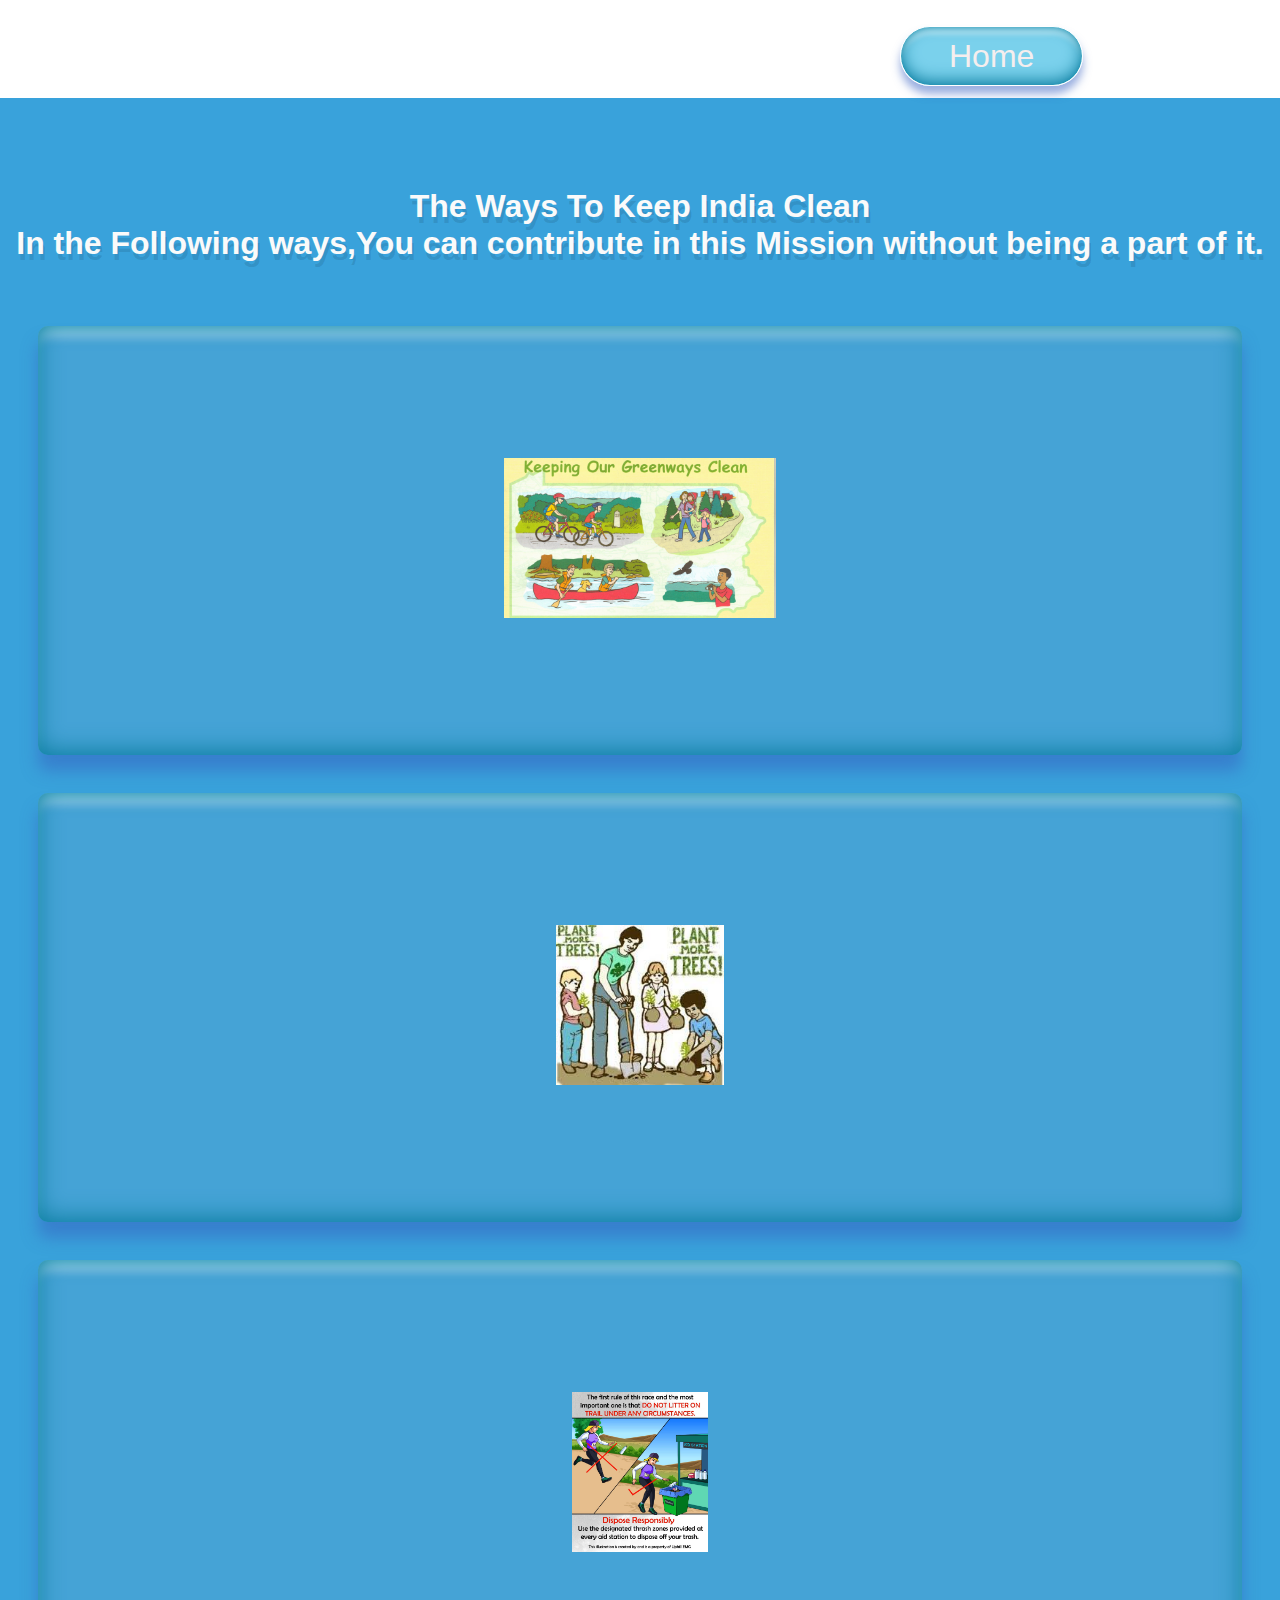
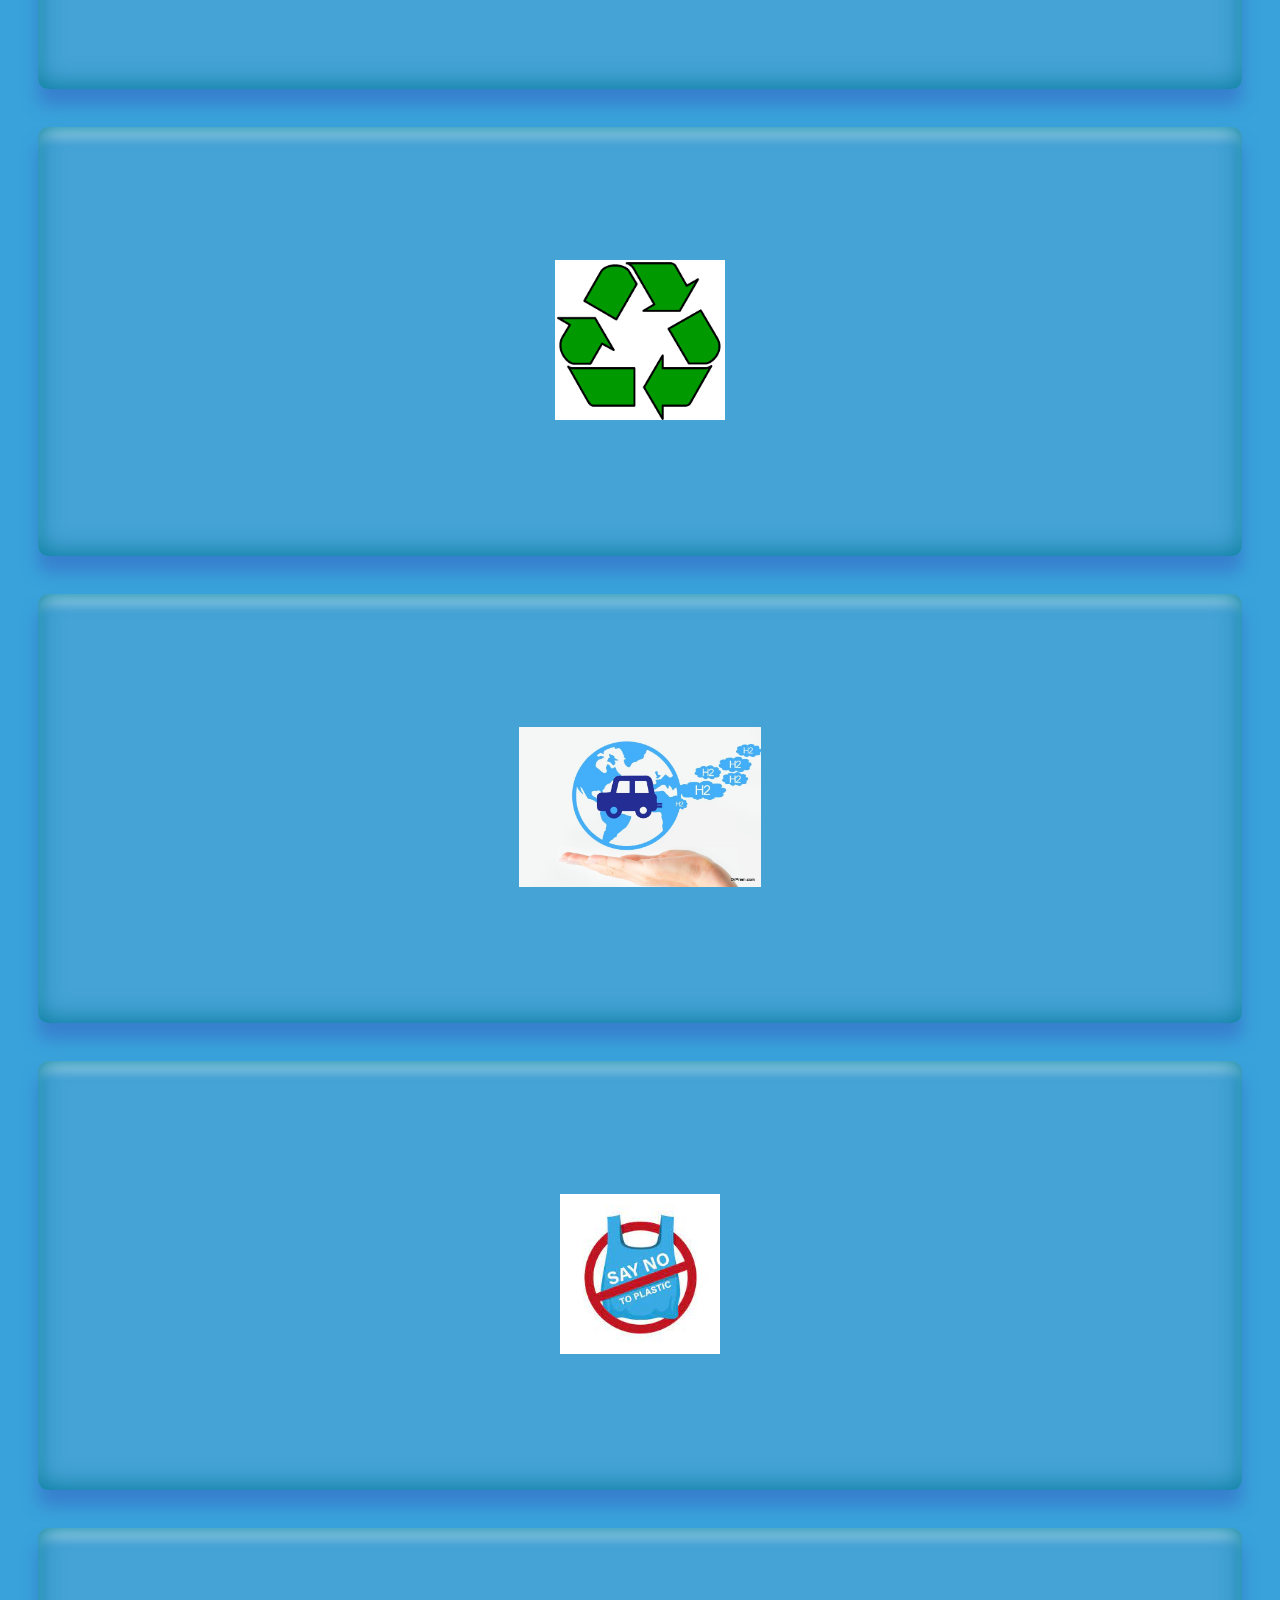
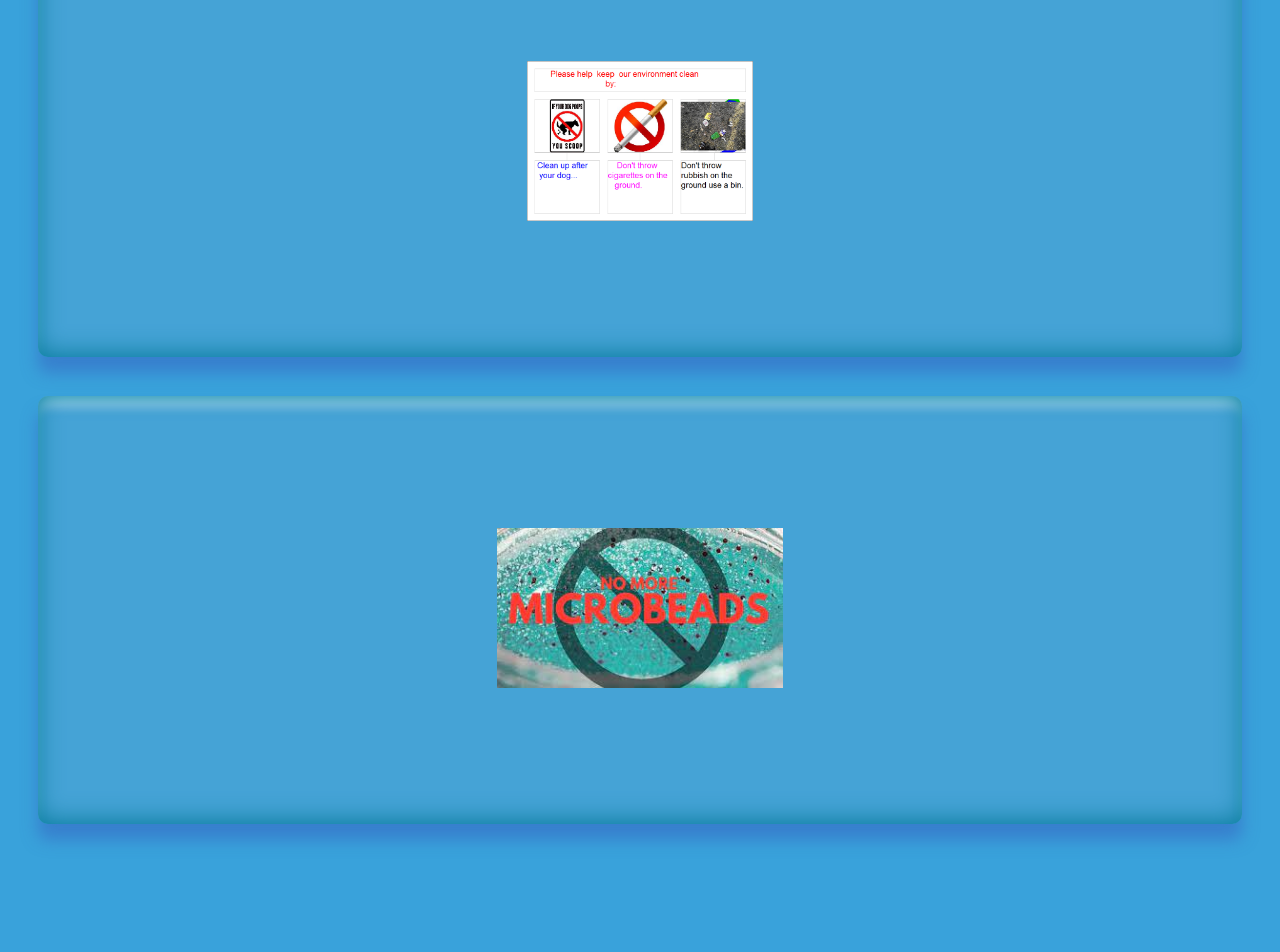
==== aboutus.html @ d5129616 "Add files via upload" ====
<!DOCTYPE html>
<html lang="en">

<head>
  <meta charset="UTF-8">
  <meta name="viewport" content="width=device-width, initial-scale=1.0">
  <meta http-equiv="X-UA-Compatible" content="ie=edge">
 
  <title>About Us</title>

  <!-- bootstap -->
  <link href="https://cdn.jsdelivr.net/npm/bootstrap@5.0.2/dist/css/bootstrap.min.css" rel="stylesheet" integrity="sha384-EVSTQN3/azprG1Anm3QDgpJLIm9Nao0Yz1ztcQTwFspd3yD65VohhpuuCOmLASjC" crossorigin="anonymous">
  <!-- favicon -->
  <link href="favicon.ico" rel="icon" type="image/x-icon" />
  <!-- my css -->
  <link rel="stylesheet" href="aboutus.css" />
  <button onclick="window.location.href = 'index.html';">Home</button>

</head>

<body>

    
<section id="utilities">
<h2 class="cards-heading"><p>The Ways To Keep India Clean</p><p>In the Following ways,You can contribute in this Mission without being a part of it.</p></h2>

<div class="row">
            <div class=" utility-colum col-lg-3 col-md-6">
                <div class="card">
                  <img src="image1.jpg" alt="umbrella image" class="utility-image">
                  <div class="d-grid gap-2">
                  </div>
                </div>
            </div>
          
            <div class=" utility-colum col-lg-3 col-md-6">
                <div class="card">
                  <img src="image2.jfif" alt="clock image" class="utility-image">
                  <div class="d-grid gap-2">
                  </div>
                 </div>
            </div>

            <div class=" utility-colum col-lg-3 col-md-6">
                <div class="card">
                  <img src="image3.jpg" alt="clock image" class="utility-image">
                  <div class="d-grid gap-2">
                  </div>
                 </div>
            </div>

            <div class=" utility-colum col-lg-3 col-md-6">
                <div class="card">
                  <img src="image7.png" alt="clock image" class="utility-image">
                  <div class="d-grid gap-2">
                  </div>
                 </div>
            </div>

            <div class=" utility-colum col-lg-3 col-md-6">
                <div class="card">
                  <img src="image4.jpg" alt="clock image" class="utility-image">
                  <div class="d-grid gap-2">
                  </div>
                 </div>
            </div>

            <div class=" utility-colum col-lg-3 col-md-6">
                <div class="card">
                  <img src="image8.jfif" alt="clock image" class="utility-image">
                  <div class="d-grid gap-2">
                  </div>
                 </div>
            </div>
          
        <div class=" utility-colum col-lg-3 col-md-6">
                <div class="card">
                  <img src="image6.png" alt="to do list image" class="utility-image">
                  <div class="d-grid gap-2">
                  </div>
                </div>
        </div>
       
        <div class=" utility-colum col-lg-3 col-md-6">
              <div class="card">
                  <img src="image9.jfif" alt="calenderimage" class="utility-image">
                  <div class="d-grid gap-2">
                  </div>
              </div>
        </div>
    </div>
</section>
</body>
</html>
---- aboutus.css ----
*{
    margin:0;
    padding: 0;
}

#header{
    padding: 3px 1px 5px 1px;
    background:#39A2DB;
    color: white;
  
}

.head{
    padding: 4px;
    margin: 1px 2px 3px  2px;
    box-shadow: 0 1rem 1rem 0 rgba(53, 95, 194, 0.5),
0 -0.25rem 1.5rem rgb(15, 127, 161) inset,
0 0.75rem 0.5rem rgba(255,255,255, 0.4) inset,
0 0.25rem 0.5rem 0 rgb(11, 153, 189) inset;
    border-radius: 50px;
    margin: 05%;

}

.utility-image{
    height: 160px;
    margin:  3% auto;
   
}


#utilities{
    
    text-align: center;
    background:#39A2DB; 
    padding:7% 0;
}
  
.card{
      font-family: "montserrat",sans-serif;
      text-align: center;
      margin: 3%;
      padding:8%;
      background: rgba(179, 177, 177, 0.1);
      border-radius: 10px;  
      box-shadow: 0 1rem 1rem 0 rgba(53, 95, 194, 0.5),
0 -0.25rem 1.5rem rgb(15, 127, 161) inset,
0 0.75rem 0.5rem rgba(255,255,255, 0.4) inset,
0 0.25rem 0.5rem 0 rgb(11, 153, 189) inset;
      transition: all 1s ease-in-out;
}

.cards-heading{
    font-family: "montserrat",sans-serif;
    font-size: 2rem;
    margin-bottom: 5%;
    color: rgb(250, 250, 250);
    text-shadow: 2px 6px rgba(0, 0, 0, 0.1);

} 
 

button{
    align-self: center;
    margin-top: 2%;
    margin-bottom: 1%;
    margin-left: 900px;
    height: 60px;
    background:rgba(112, 206, 235, 0.932) ;
    color: rgb(245, 238, 238);
    outline: none;
    border: none;
    cursor: pointer;
    padding: 1rem 3rem;
    border-radius: 30px;
    line-height: 1.5rem;
    font-size: 2.0rem;
    border: 1.5px solid white;
    box-shadow: 0 0.5rem 0.5rem 0 rgba(53, 95, 194, 0.5),
                                0 -0.25rem 1rem rgb(15, 127, 161) inset,
                                0 0.5rem 0.25rem rgba(255,255,255, 0.4) inset,
                                0 0.1rem 0.25rem 0 rgb(11, 153, 189) inset;
}

button:hover{
    transform:scale(1.1);
}





  @media (max-width: 993px) {
    .title{
        
        padding: 5px 30px;
        font-size: 2.5rem;
    }
        .main-image{
         margin: 10px 30px 0 0;
         align-self: center;
        }
        .head{
            text-align: center;
        }
      }
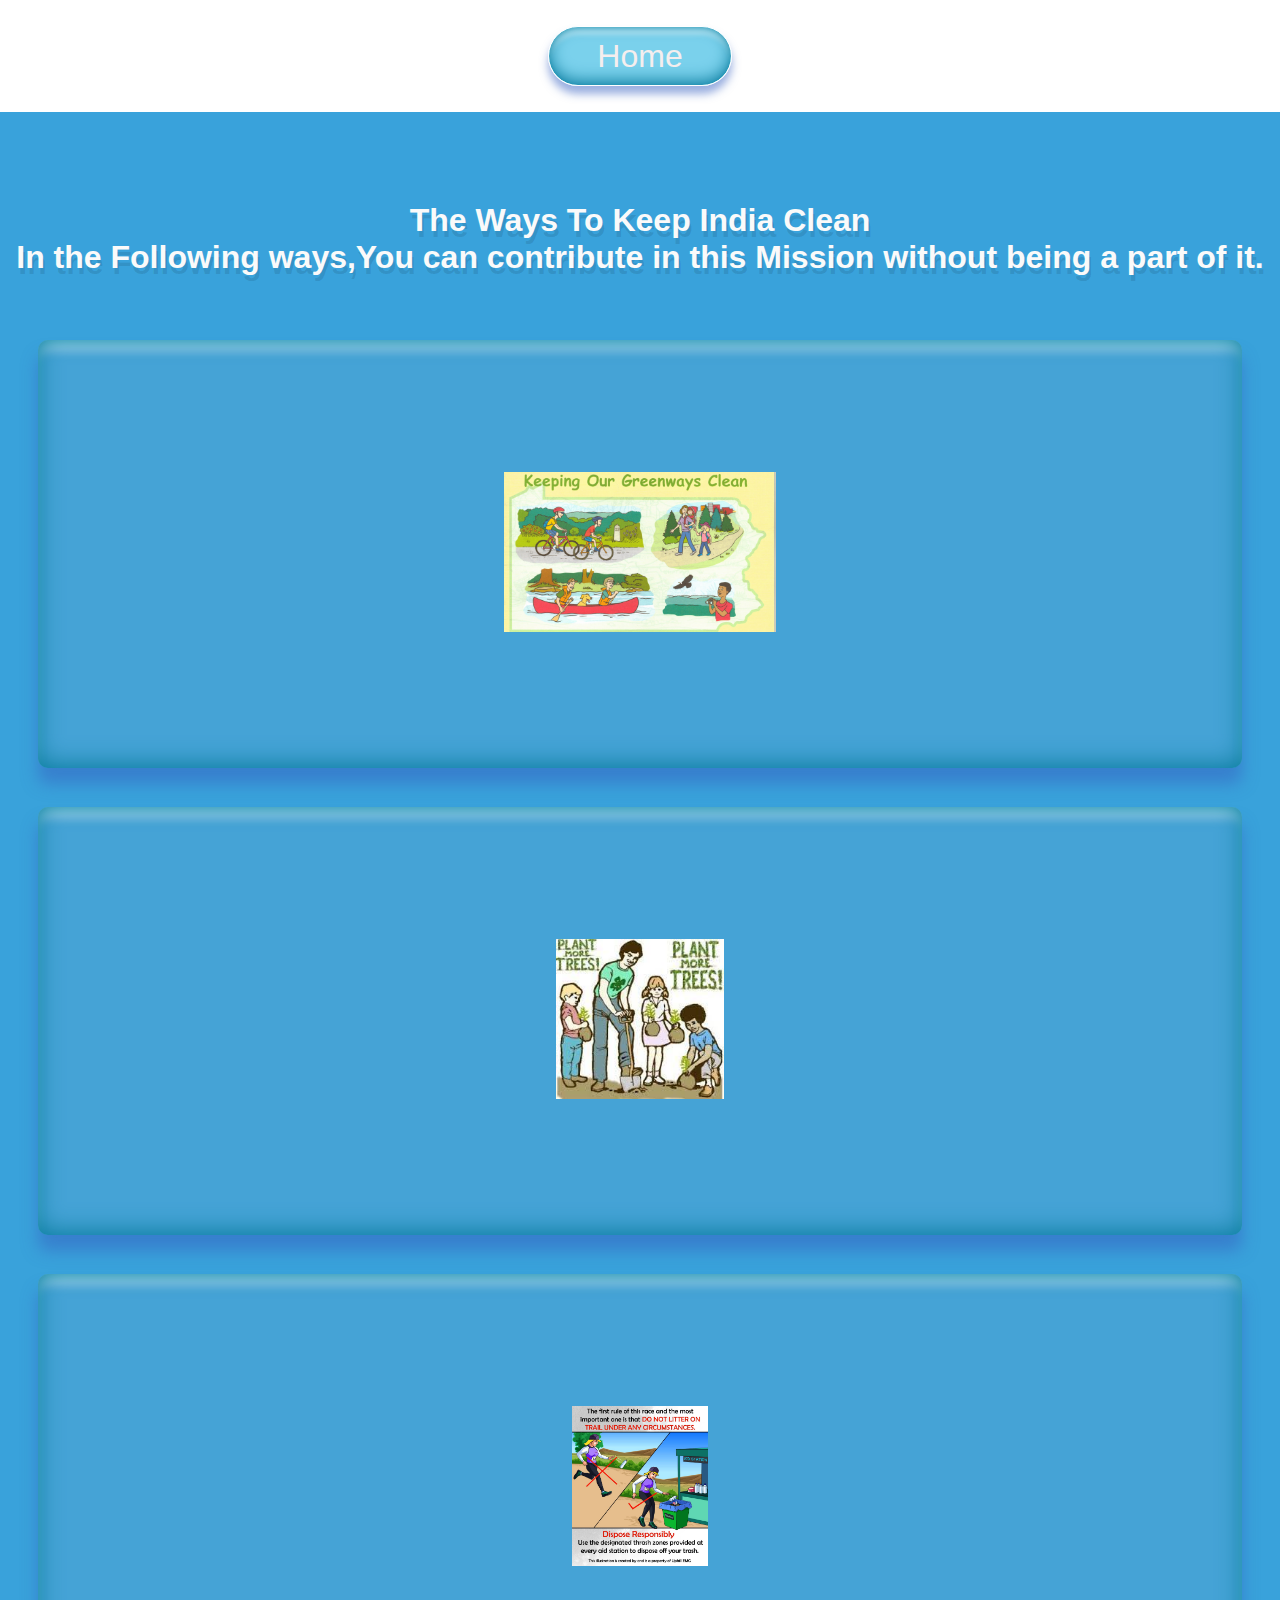
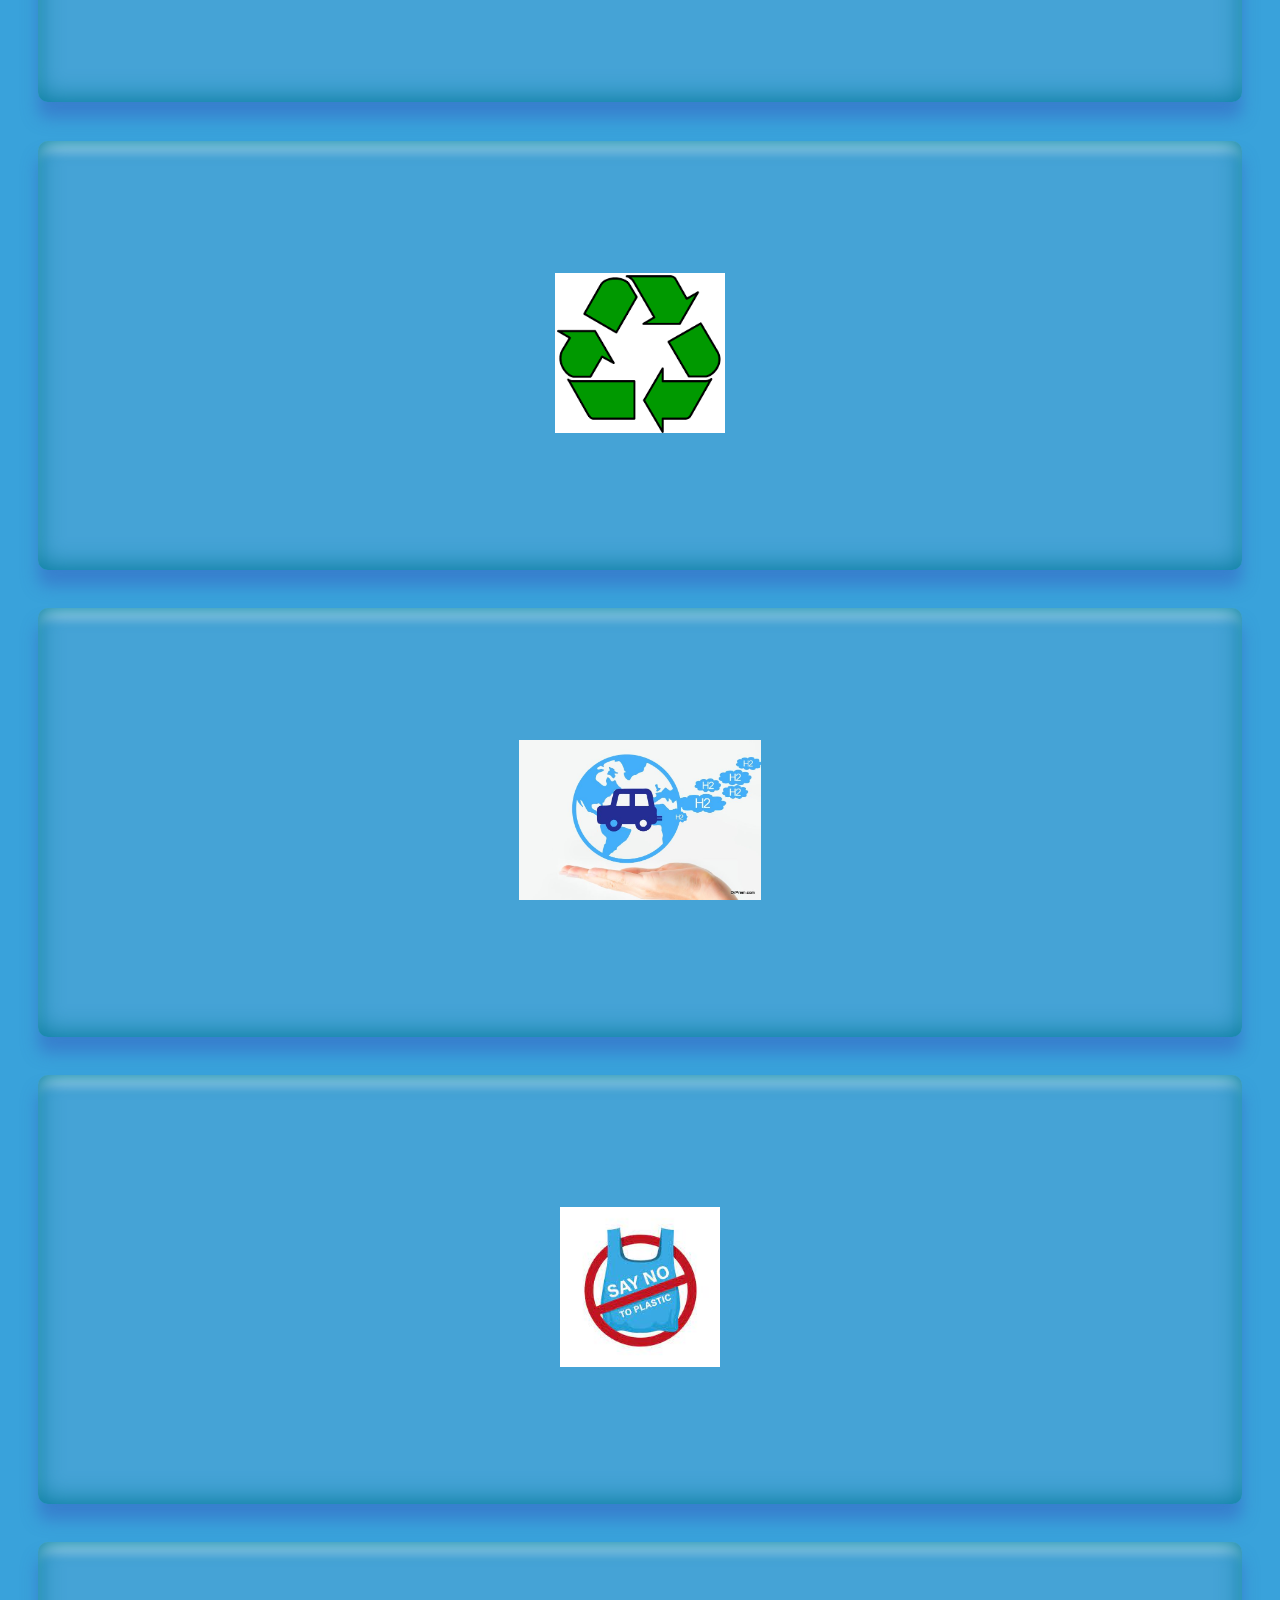
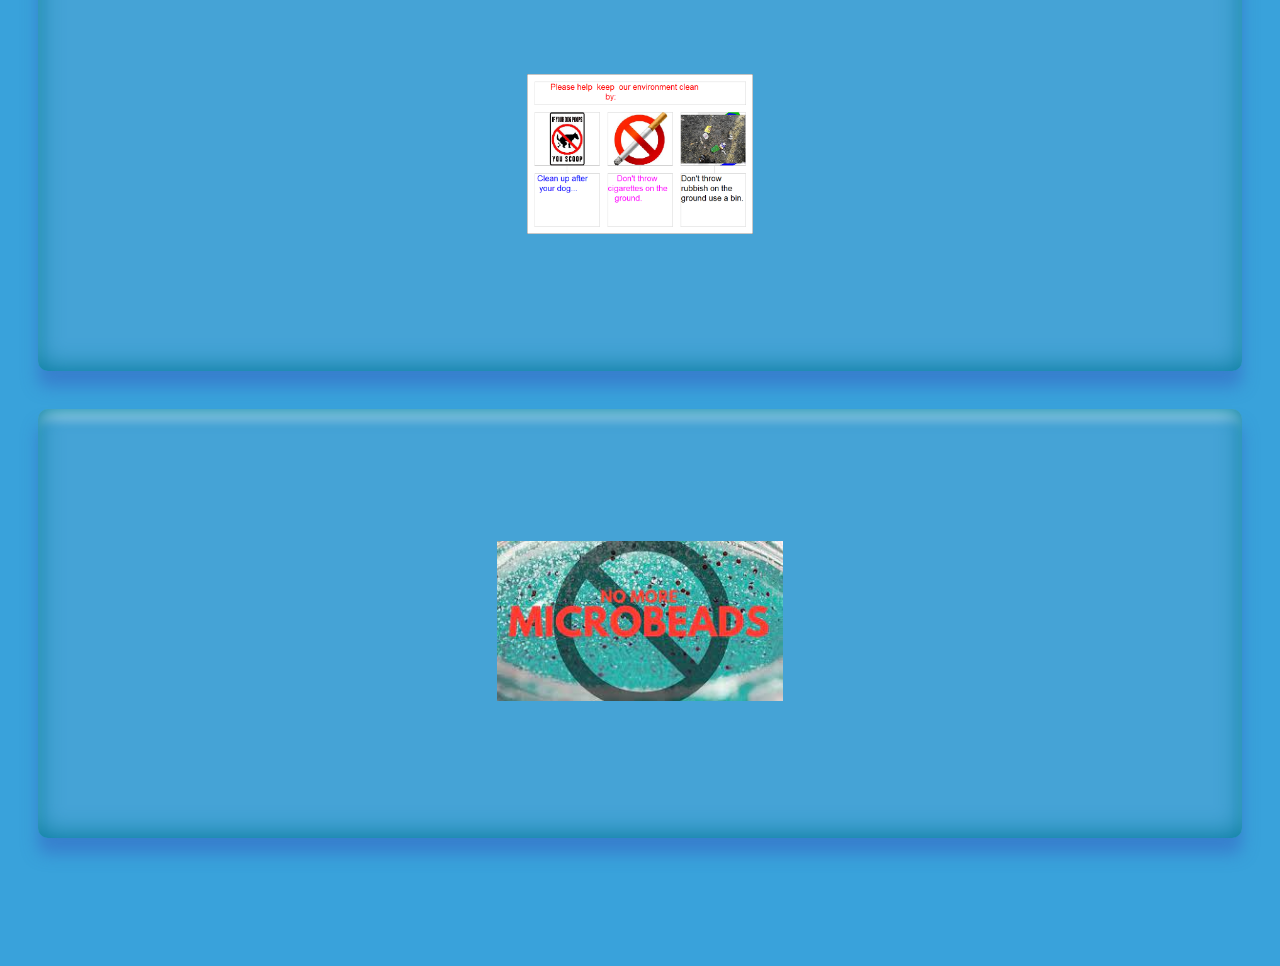
==== commit a0116572: "Add files via upload" ====
--- a/aboutus.html
+++ b/aboutus.html
@@ -14,13 +14,13 @@
   <link href="favicon.ico" rel="icon" type="image/x-icon" />
   <!-- my css -->
   <link rel="stylesheet" href="aboutus.css" />
-  <button onclick="window.location.href = 'index.html';">Home</button>
 
 </head>
 
 <body>
+  <div class="top-bar"><button onclick="window.location.href = 'index.html';">Home</button></div>
 
-    
+
 <section id="utilities">
 <h2 class="cards-heading"><p>The Ways To Keep India Clean</p><p>In the Following ways,You can contribute in this Mission without being a part of it.</p></h2>
 
--- a/aboutus.css
+++ b/aboutus.css
@@ -58,13 +58,16 @@
     text-shadow: 2px 6px rgba(0, 0, 0, 0.1);
 
 } 
- 
+
+.top-bar{
+    display:flex;
+    justify-content: center;
+    align-items: center;
+    width: 100%;
+    height: 7em;
+}
 
 button{
-    align-self: center;
-    margin-top: 2%;
-    margin-bottom: 1%;
-    margin-left: 900px;
     height: 60px;
     background:rgba(112, 206, 235, 0.932) ;
     color: rgb(245, 238, 238);
